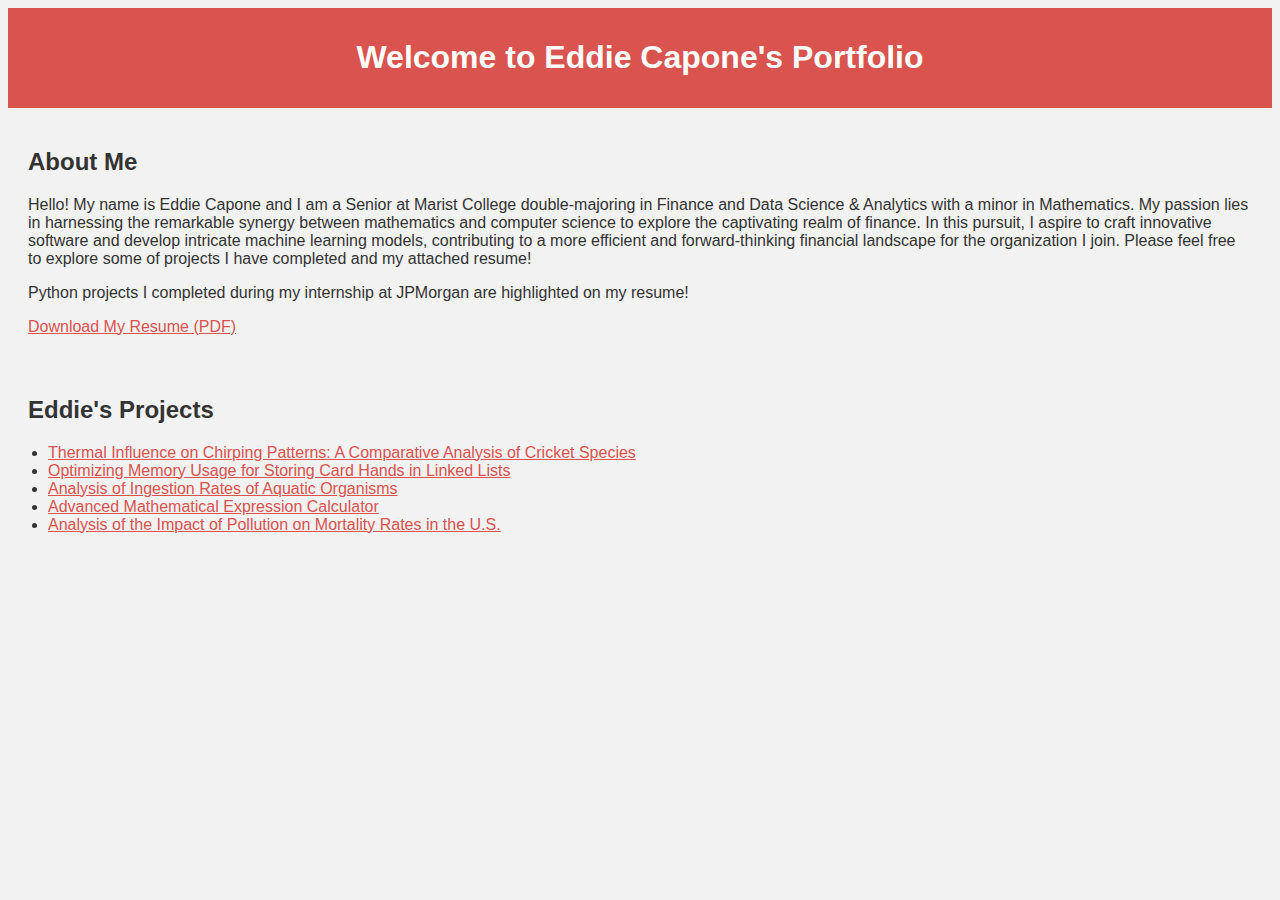
==== index.html @ 34818a85 "Add files via upload" ====
<!DOCTYPE html>
<html lang="en">
<head>
    <meta charset="UTF-8">
    <meta name="viewport" content="width=device-width, initial-scale=1.0">
    <link rel="stylesheet" href="style.css">
    <title>Welcome to Eddie Capone's Portfolio</title>
</head>
<body>
    <header>
        <h1>Welcome to Eddie Capone's Portfolio</h1>
    </header>
    <section id="about-me">
        <h2>About Me</h2>
        <p>Hello! My name is Eddie Capone and I am a Senior at Marist College double-majoring in Finance and Data Science & Analytics with a minor in Mathematics. My passion lies in harnessing the remarkable synergy between mathematics and computer science to explore the captivating realm of finance. In this pursuit, I aspire to craft innovative software and develop intricate machine learning models, contributing to a more efficient and forward-thinking financial landscape for the organization I join. Please feel free to explore some of projects I have completed and my attached resume!</p>
        <p>Python projects I completed during my internship at JPMorgan are highlighted on my resume!</p>
        <a href="Edward's Resume 2023-24.pdf" download>Download My Resume (PDF)</a>
    </section>
    <section>
        <h2>Eddie's Projects</h2>
        <ul style="list-style-type: disc; padding-left: 20px;">
            <li><a href="project1.html">Thermal Influence on Chirping Patterns: A Comparative Analysis of Cricket Species</a></li>
            <li><a href="project2.html">Optimizing Memory Usage for Storing Card Hands in Linked Lists</a></li>
            <li><a href="project3.html">Analysis of Ingestion Rates of Aquatic Organisms</a></li>
            <li><a href="project4.html">Advanced Mathematical Expression Calculator</a></li>
            <li><a href="project5.html">Analysis of the Impact of Pollution on Mortality Rates in the U.S.</a></li>
        </ul>
    </section>
</body>
</html>
---- style.css ----
body {
    background-color: #f2f2f2; /* Light gray background */
    color: #333; /* Dark Grey text */
    font-family: Arial, sans-serif;
}

header {
    background-color: #d9534f; /* Red background */
    color: #fff; /* White text */
    padding: 10px;
    text-align: center;
}

nav ul {
    list-style-type: none;
    padding: 0;
}

nav ul li {
    display: inline;
    margin-right: 10px;
}

nav ul li a {
    text-decoration: none;
    color: #d9534f; /* Red links */
}

section {
    padding: 20px;
}

a {
    color: #d9534f; /* Red links */
}

a:hover {
    text-decoration: underline;
}
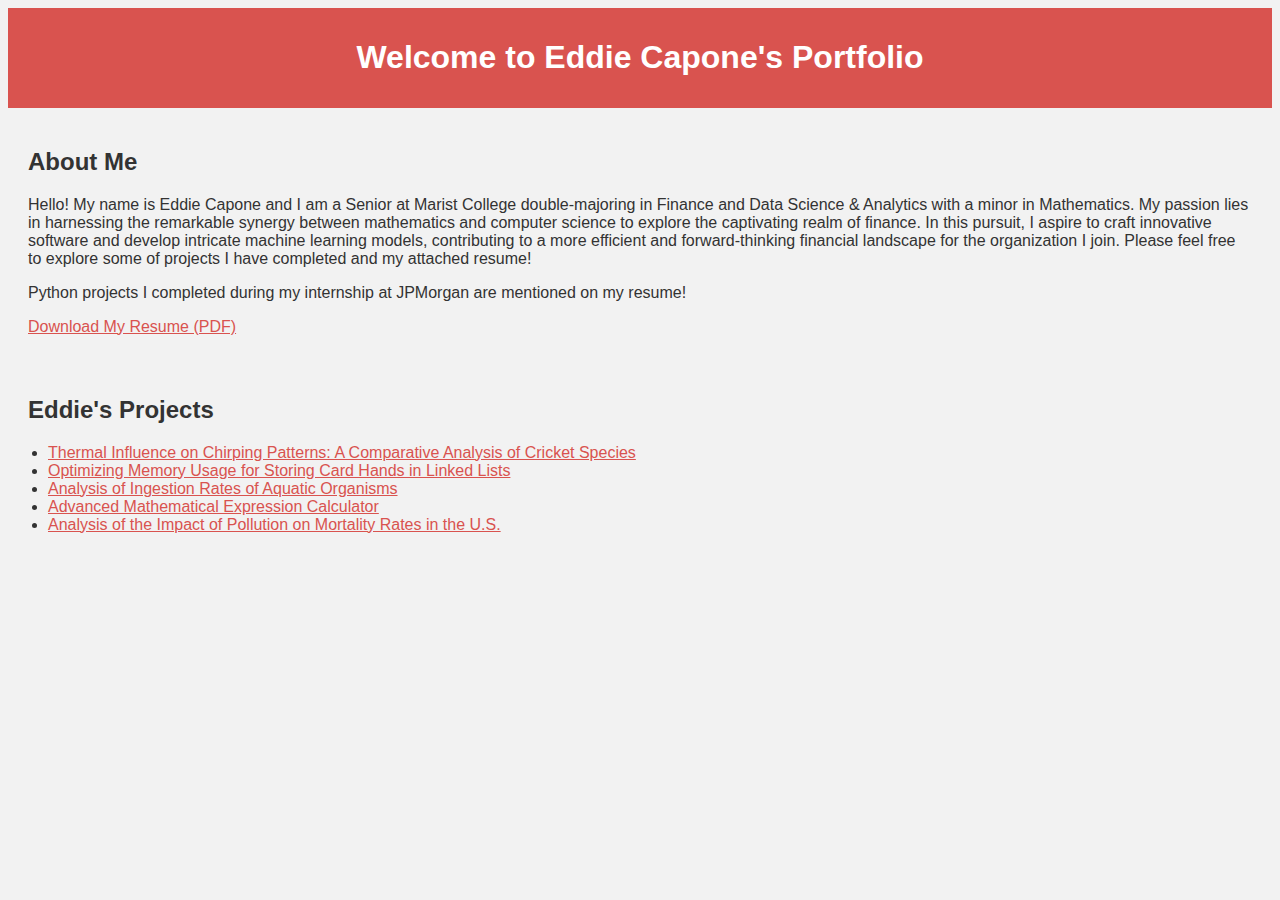
==== commit f1c66f17: "Update index.html" ====
--- a/index.html
+++ b/index.html
@@ -13,7 +13,7 @@
     <section id="about-me">
         <h2>About Me</h2>
         <p>Hello! My name is Eddie Capone and I am a Senior at Marist College double-majoring in Finance and Data Science & Analytics with a minor in Mathematics. My passion lies in harnessing the remarkable synergy between mathematics and computer science to explore the captivating realm of finance. In this pursuit, I aspire to craft innovative software and develop intricate machine learning models, contributing to a more efficient and forward-thinking financial landscape for the organization I join. Please feel free to explore some of projects I have completed and my attached resume!</p>
-        <p>Python projects I completed during my internship at JPMorgan are highlighted on my resume!</p>
+        <p>Python projects I completed during my internship at JPMorgan are mentioned on my resume!</p>
         <a href="Edward's Resume 2023-24.pdf" download>Download My Resume (PDF)</a>
     </section>
     <section>
@@ -27,4 +27,4 @@
         </ul>
     </section>
 </body>
-</html>+</html>
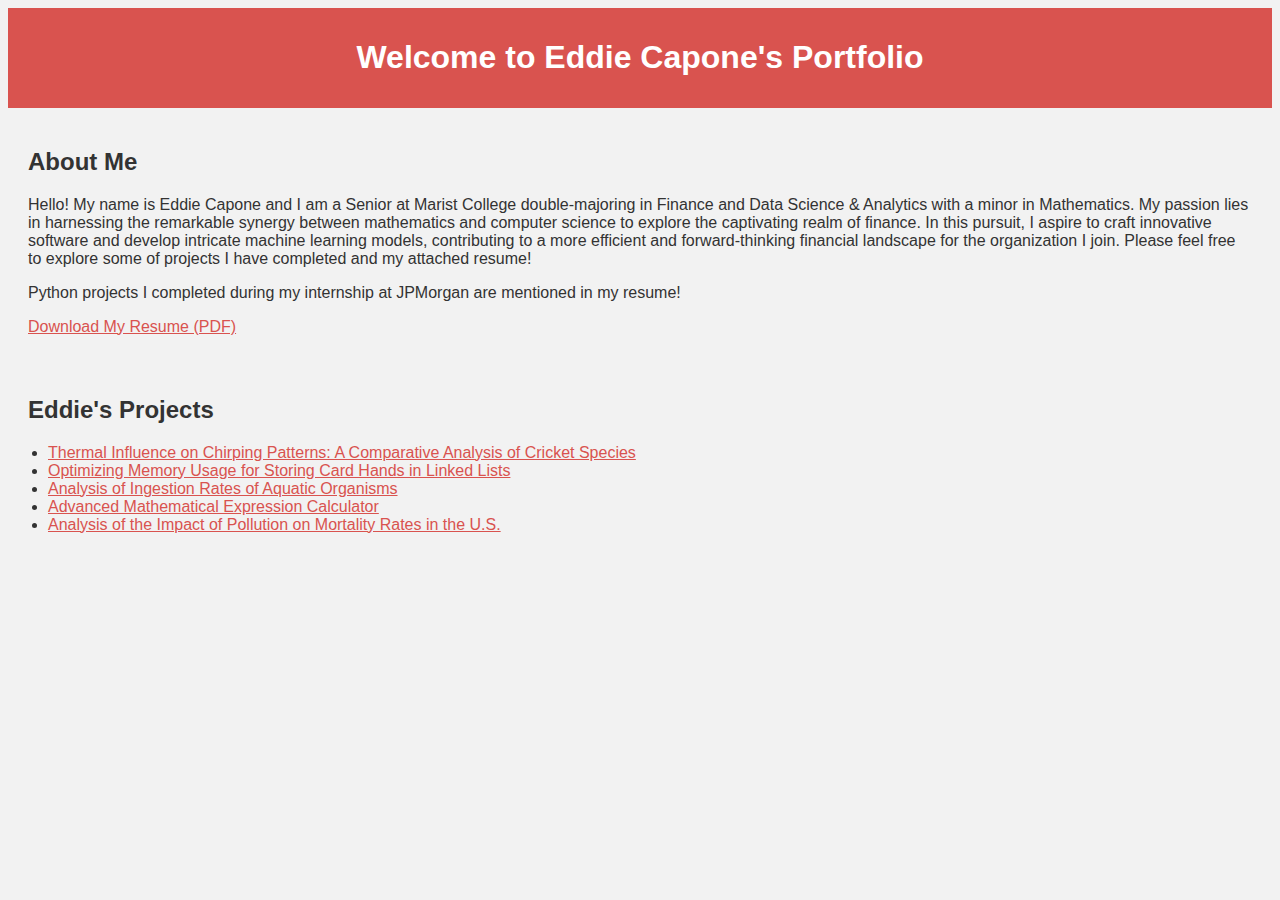
==== commit 1b794f0e: "Update index.html" ====
--- a/index.html
+++ b/index.html
@@ -13,7 +13,7 @@
     <section id="about-me">
         <h2>About Me</h2>
         <p>Hello! My name is Eddie Capone and I am a Senior at Marist College double-majoring in Finance and Data Science & Analytics with a minor in Mathematics. My passion lies in harnessing the remarkable synergy between mathematics and computer science to explore the captivating realm of finance. In this pursuit, I aspire to craft innovative software and develop intricate machine learning models, contributing to a more efficient and forward-thinking financial landscape for the organization I join. Please feel free to explore some of projects I have completed and my attached resume!</p>
-        <p>Python projects I completed during my internship at JPMorgan are mentioned on my resume!</p>
+        <p>Python projects I completed during my internship at JPMorgan are mentioned in my resume!</p>
         <a href="Edward's Resume 2023-24.pdf" download>Download My Resume (PDF)</a>
     </section>
     <section>
